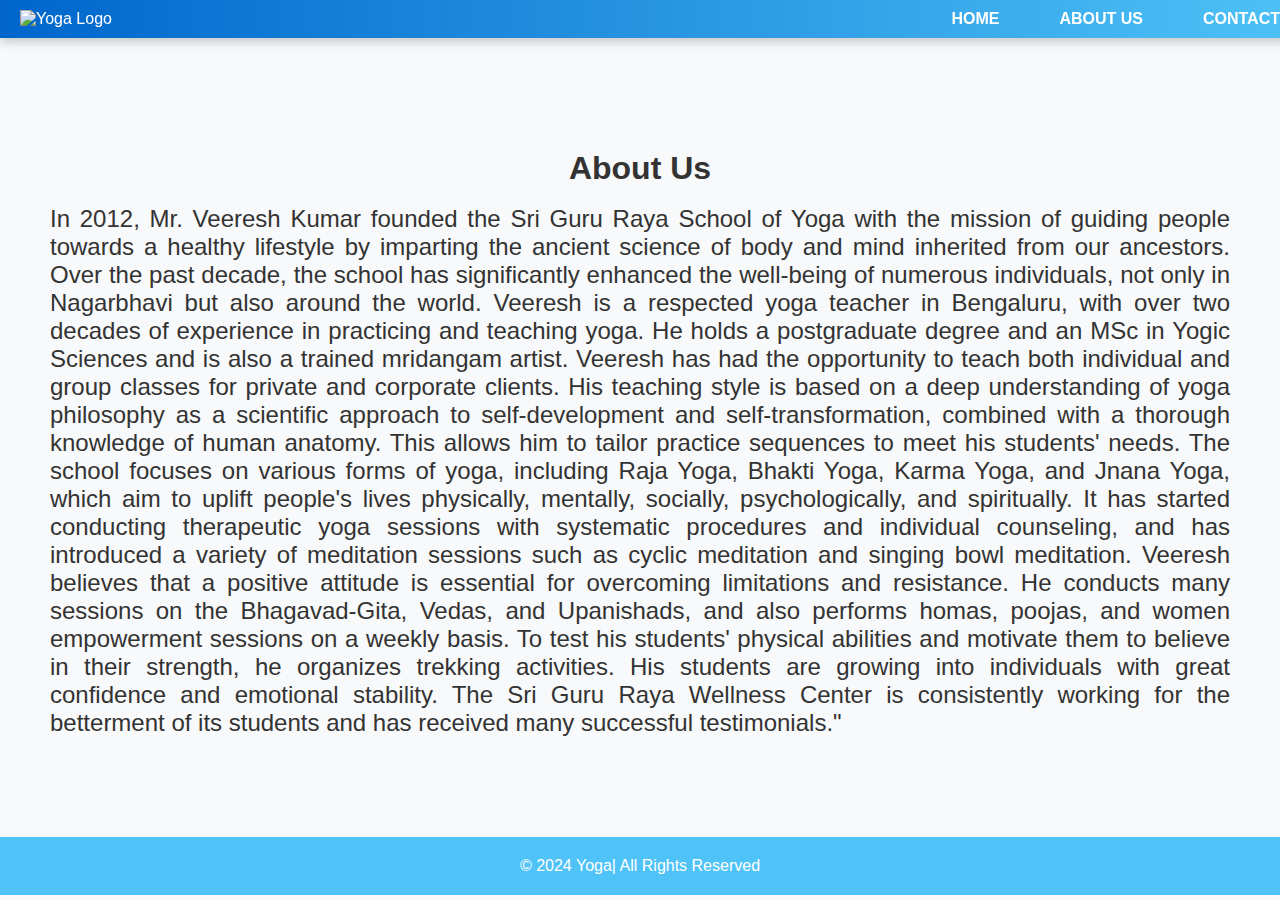
==== about.html @ 33b5b741 "Add files via upload" ====
<!DOCTYPE html>
<html lang="en">
<head>
    <meta charset="UTF-8">
    <meta name="viewport" content="width=device-width, initial-scale=1.0">
    <title>About Us - Yoga</title>
    <link rel="stylesheet" href="styles.css">
</head>
<body>

    <!-- Include Header -->
    <header class="main-header">
        <div class="logo">
            <img src="images/logo.jpg" alt="Yoga Logo">
        </div>
        <nav class="nav-menu">
            <ul>
                <li><a href="index.html">Home</a></li>
                <li><a href="about.html">About Us</a></li>
                <li><a href="contact.html">Contact</a></li>
            </ul>
        </nav>
    </header>

    <!-- About Page Content -->
    <main>
        <h1>About Us</h1>
        <br>
        <p style="text-align: justify;font-size: 150%;">In 2012, Mr. Veeresh Kumar founded the Sri Guru Raya School of Yoga with the mission of guiding people towards a healthy lifestyle by imparting the ancient science of body and mind inherited from our ancestors. Over the past decade, the school has significantly enhanced the well-being of numerous individuals, not only in Nagarbhavi but also around the world.
            Veeresh is a respected yoga teacher in Bengaluru, with over two decades of experience in practicing and teaching yoga. He holds a postgraduate degree and an MSc in Yogic Sciences and is also a trained mridangam artist. Veeresh has had the opportunity to teach both individual and group classes for private and corporate clients.
            His teaching style is based on a deep understanding of yoga philosophy as a scientific approach to self-development and self-transformation, combined with a thorough knowledge of human anatomy. This allows him to tailor practice sequences to meet his students' needs.
            The school focuses on various forms of yoga, including Raja Yoga, Bhakti Yoga, Karma Yoga, and Jnana Yoga, which aim to uplift people's lives physically, mentally, socially, psychologically, and spiritually. It has started conducting therapeutic yoga sessions with systematic procedures and individual counseling, and has introduced a variety of meditation sessions such as cyclic meditation and singing bowl meditation.
            Veeresh believes that a positive attitude is essential for overcoming limitations and resistance. He conducts many sessions on the Bhagavad-Gita, Vedas, and Upanishads, and also performs homas, poojas, and women empowerment sessions on a weekly basis. To test his students' physical abilities and motivate them to believe in their strength, he organizes trekking activities.
            His students are growing into individuals with great confidence and emotional stability. The Sri Guru Raya Wellness Center is consistently working for the betterment of its students and has received many successful testimonials."
            </p>
    </main>

    <!-- Footer -->
    <footer>
        <p>© 2024 Yoga| All Rights Reserved</p>
    </footer>

</body>
</html>
---- styles.css ----
/* General Reset */ 
body, h1, p, ul, a {
    margin: 0;
    padding: 0;
    text-decoration: none;
    list-style: none;
    font-family: 'Arial', sans-serif;
}

/* Global Styles */
body {
    color: #333;
    background-color: #f8f9fa;
    margin: 0;
    padding: 0;
}

/* Header Styles */
.main-header {
    display: flex;
    justify-content: space-between;
    align-items: center;
    background: linear-gradient(90deg, #0066cc, #4fc3f7);
    color: #fff;
    padding: 10px 20px;
    box-shadow: 0px 4px 10px rgba(0, 0, 0, 0.2);
    position: fixed;
    width: 100%;
    top: 0;
    z-index: 100;
}

.logo img {
    height: 60px;
    width: auto;
}

.nav-menu ul {
    display: flex;
    justify-content: center;
    gap: 20px;
    list-style: none;
}

.nav-menu ul li {
    position: relative;
}

.nav-menu ul li a {
    color: #fff;
    font-size: 1rem;
    font-weight: bold;
    text-transform: uppercase;
    padding: 15px 20px;
    border-radius: 5px;
    transition: background 0.3s, color 0.3s;
}

.nav-menu ul li a:hover {
    background-color: #0056b3;
    color: #fff;
}

/* Home Page Styling */
.home {
    background: url('images/yoga-bg.jpg') no-repeat center center/cover;
    color: white;
    max-width: 2000px;
    height: 100vh;
    display: flex;
    flex-direction: column;
    justify-content: center;
    align-items: center;
    text-align: center;
    margin-top: 70px; /* Adjust for the fixed header */
    background-size: cover;
    background-position: center;
}

.home h1 {
    font-size: 4rem;
    margin-bottom: 400px;
    text-shadow: 2px 2px 8px rgba(0, 0, 0, 0.5);
}

.home p {
    font-size: 1.5rem;
    margin-bottom: 30px;
}

.btn {
    background-color: #007bff;
    color: white;
    padding: 12px 30px;
    border-radius: 5px;
    font-weight: bold;
    text-transform: uppercase;
    letter-spacing: 1px;
    transition: background 0.3s ease, transform 0.3s ease;
}

.btn:hover {
    background-color: #0056b3;
    transform: scale(1.05);
}

/* About and Contact Styling */
main {
    padding: 50px;
    text-align: center;
    margin-top: 100px; /* Adjust for the fixed header */
}

form label {
    display: block;
    margin: 10px 0 5px;
    font-weight: bold;
}

form input, form textarea {
    width: 80%;
    margin-bottom: 20px;
    padding: 10px;
    border: 1px solid #ccc;
    border-radius: 5px;
    font-size: 1rem;
}

form button {
    background-color: #007bff;
    color: white;
    padding: 10px 20px;
    border: none;
    border-radius: 5px;
    font-size: 1rem;
    text-transform: uppercase;
    letter-spacing: 1px;
    cursor: pointer;
}

form button:hover {
    background-color: #0056b3;
}

/* Footer */
footer {
    background-color: #4fc3f7;
    color: #fff;
    padding: 20px;
    text-align: center;
    margin-top: 50px;
}

/* Media Queries for Responsiveness */
@media (max-width: 768px) {
    /* Mobile View - Stack the nav items vertically */
    .nav-menu ul {
        flex-direction: column;
        align-items: center;
        gap: 15px;
    }

    .home h1 {
        font-size: 3rem;
    }

    .home p {
        font-size: 1.2rem;
    }

    .btn {
        padding: 10px 25px;
    }

    main {
        padding: 20px;
    }

    form input, form textarea {
        width: 90%;
    }

    footer {
        padding: 15px;
    }
}

@media (max-width: 480px) {
    /* Small Mobile View - Further Adjustments */
    .home h1 {
        font-size: 2.5rem;
    }

    .home p {
        font-size: 1rem;
    }

    .btn {
        padding: 8px 20px;
    }

    .nav-menu ul {
        gap: 10px;
    }

    footer {
        padding: 10px;
    }
}
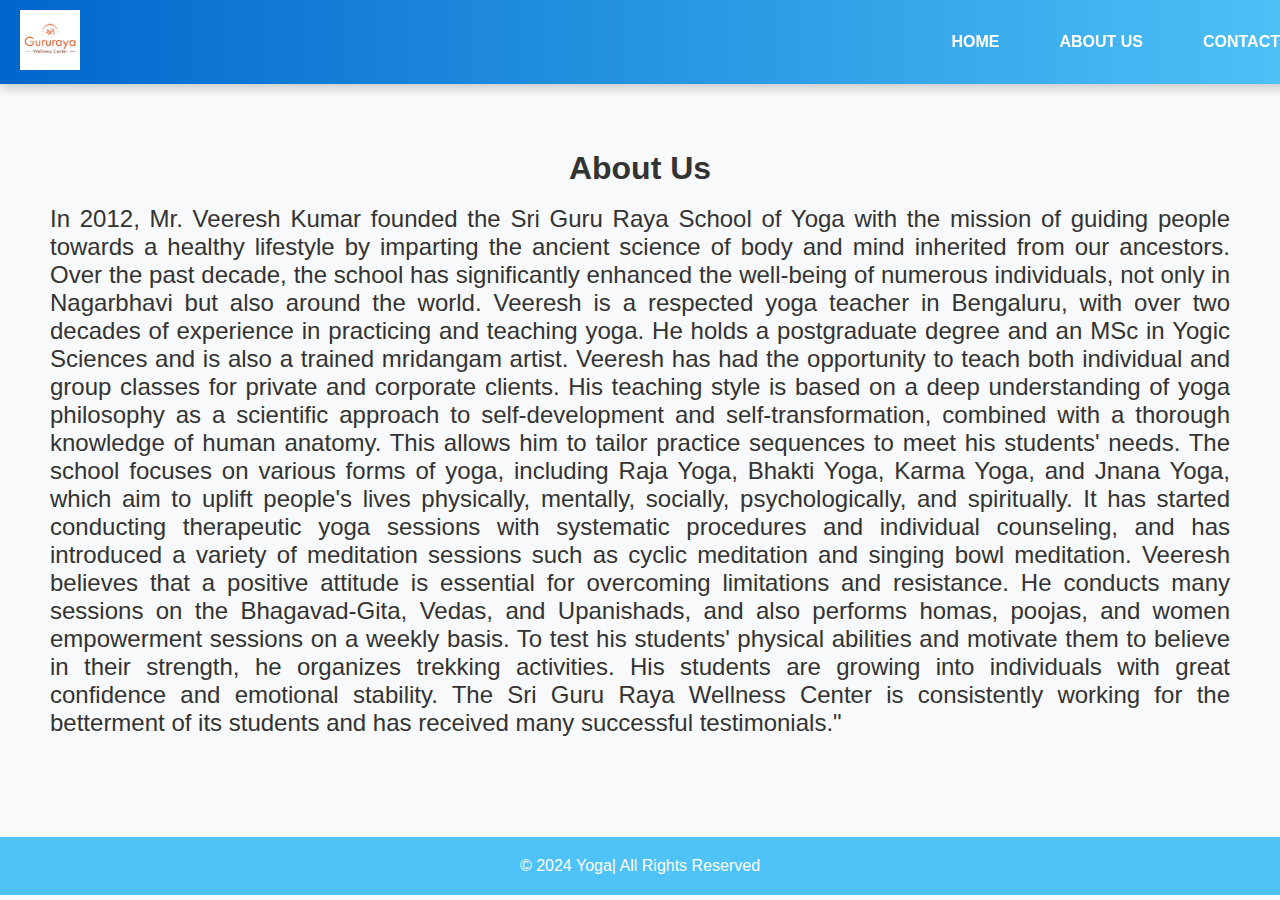
==== commit 191770c6: "Update about.html" ====
--- a/about.html
+++ b/about.html
@@ -11,7 +11,7 @@
     <!-- Include Header -->
     <header class="main-header">
         <div class="logo">
-            <img src="images/logo.jpg" alt="Yoga Logo">
+            <img src="logo.jpg" alt="Yoga Logo">
         </div>
         <nav class="nav-menu">
             <ul>
